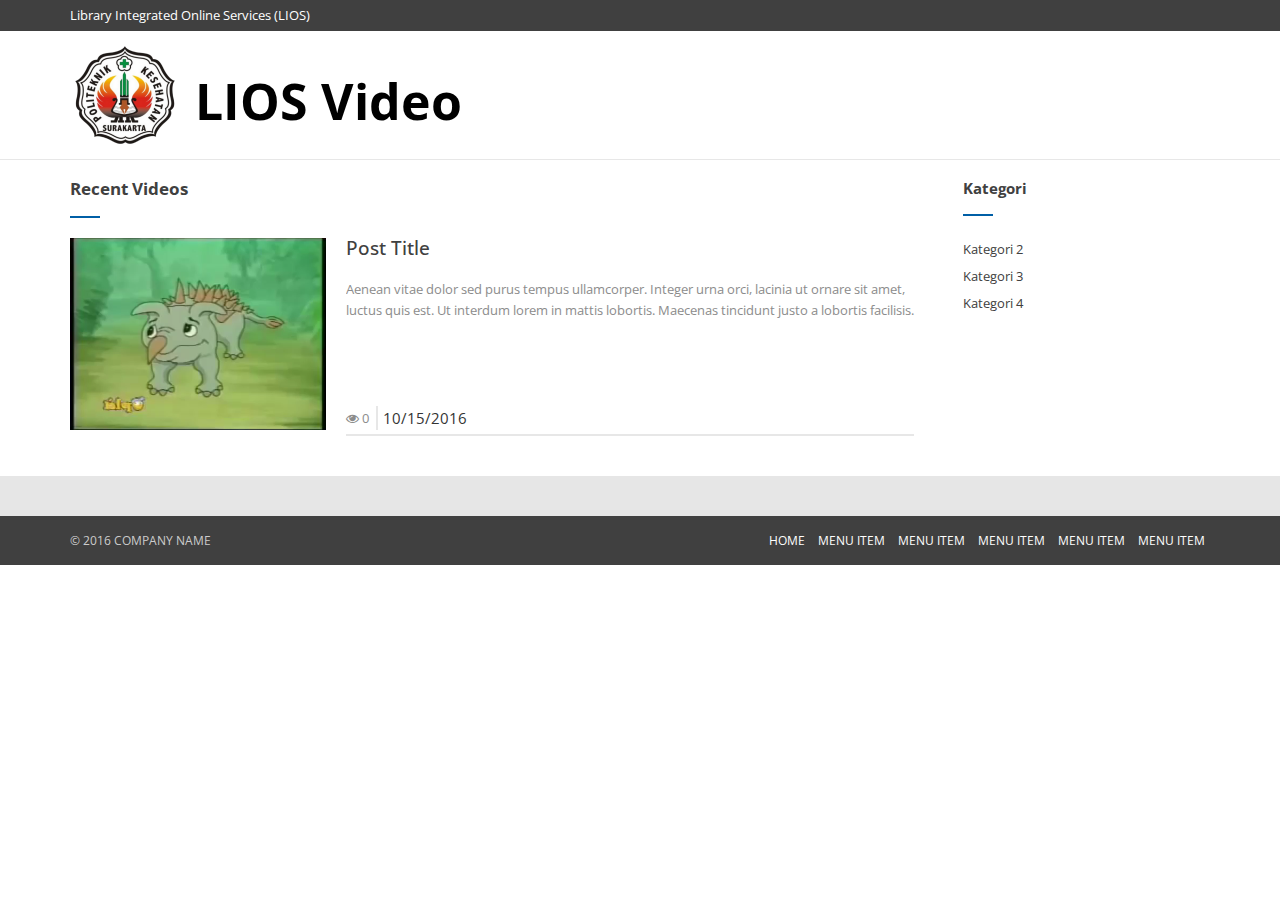
==== file/category.html @ 6d0a1384 "base home" ====
<!DOCTYPE html>
<html lang="en">
<head>
    <meta charset="utf-8">
    <meta http-equiv="X-UA-Compatible" content="IE=edge">
    <meta name="viewport" content="width=device-width, initial-scale=1">
    <title>Company NAME</title>
    
    <link href="https://fonts.googleapis.com/css?family=Open+Sans:400,600&amp;subset=latin-ext" rel="stylesheet">
    
    <link href="css/bootstrap.min.css" rel="stylesheet">
    <link href="css/font-awesome.min.css" rel="stylesheet">
    <link href="style.css" rel="stylesheet">
    
    <!--[if lt IE 9]>
        <script src="https://oss.maxcdn.com/html5shiv/3.7.3/html5shiv.min.js"></script>
        <script src="https://oss.maxcdn.com/respond/1.4.2/respond.min.js"></script>
    <![endif]-->
</head>
<body>
    <header class="site-header">
        <div class="top">
            <div class="container">
                <div class="row">
                    <div class="col-sm-6">
                     <p>Library Integrated Online Services (LIOS)</p>  
                  </div>
                  <!--
                    <div class="col-sm-6">
                        <ul class="list-inline pull-right">
                            <li><a href="#" title="Post"><i class="fa fa-facebook"></i></a></li>
                            <li><a href="#" title="Post"><i class="fa fa-twitter"></i></a></li>
                            <li><a href="#" title="Post"><i class="fa fa-linkedin"></i></a></li>
                            <li><a href="#" title="Post"><i class="fa fa-envelope-o"></i></a></li>
                            <li><a href="tel:+902222222222"><i class="fa fa-phone"></i> +90 222 222 22 22</a></li>
                        </ul>                        
                    </div>
                  -->
                </div>
            </div>
        </div>
        <nav class="navbar navbar-default">
			<div class="container">
				<button type="button" class="navbar-toggle collapsed" data-toggle="collapse" data-target="#bs-navbar-collapse">
					<span class="sr-only">Toggle Navigation</span>
					<i class="fa fa-bars"></i>
				</button>
				<a href="index.html" class="navbar-brand">
					<img style="margin-bottom:10px; margin-top:10px" src="img/logo.png" alt="Post">
				</a>
                <div class="box1">
                  <p style="padding-top:30px; font-size:50px;"><b>LIOS Video</b></p>
                </div>
                <div class="collapse navbar-collapse" id="bs-navbar-collapse"> </div><!-- /.navbar-collapse -->                
				<!-- END MAIN NAVIGATION -->
			</div>
		</nav>        
    </header>
    <div class="breadcrumb" style="background-color:#B1B1B1; margin-bottom:20px"> </div>   
    <main class="site-main category-main">
        <div class="container">
            <div class="row">
                <section class="category-content col-sm-9">
                    <h2 class="category-title">Recent Videos</h2>
                    <ul class="media-list">
                        <li class="media">
                            <div class="media-left">
                                <a href="#" title="Post">
                                    <video src="img/tes.mp4" type="video/mp4" width="256px">
                                    
                                </a>
                            </div>
                            <div class="media-body">
                                <h3 class="media-heading"><a href="#" title="Post Title">Post Title</a></h3>
                                <p>Aenean vitae dolor sed purus tempus ullamcorper. Integer urna orci, lacinia ut ornare sit amet, luctus quis est. Ut interdum lorem in mattis lobortis. Maecenas tincidunt justo a lobortis facilisis.</p>
                                <aside class="meta category-meta">
                                    <div class="pull-left">
                                        <div class="arc-comment"><em class="fa fa-eye"></em> 0</div>
                                        <div class="arc-date">10/15/2016</div>
                                    </div>
                                <!--    <div class="pull-right">
                                        <ul class="arc-share">
                                            <li><a href="#" title="Post"><i class="fa fa-facebook"></i></a></li>
                                            <li><a href="#" title="Post"><i class="fa fa-twitter"></i></a></li>
                                            <li><a href="#" title="Post"><i class="fa fa-linkedin"></i></a></li>
                                            <li><a href="#" title="Post"><i class="fa fa-google-plus"></i></a></li>
                                        </ul>
                                    </div> -->
                                </aside>                                
                            </div>
                        </li>
                      
                                              
                    </ul>                    
                </section>
                <aside class="sidebar col-sm-3">
                    <div class="widget">
                        <h4>Kategori</h4>
                        <ul>
                            <!--<li class="current"><a href="#" title="">Kategori 1</a></li> -->
                            <li><a href="#" title="">Kategori 2</a></li>
                            <li><a href="#" title="">Kategori 3</a></li>
                            <li><a href="#" title="">Kategori 4</a></li>
                        </ul>
                    </div>
                </aside>
            </div>
        </div>
    </main>
    <footer class="site-footer">
        <div class="container">
        
        <!--
            <div class="row">
                <div class="col-md-3 col-sm-6 fbox">
                    <h4>COMPANY NAME</h4>
                    <p class="text">Lorem ipsum dolor sit amet, consectetur adipiscing elit. Etiam congue lectus diam, sit amet cursus massa efficitur sed. </p>
                    <ul class="list-inline">
                        <li><a href="#" title="Post"><i class="fa fa-facebook"></i></a></li>
                        <li><a href="#" title="Post"><i class="fa fa-twitter"></i></a></li>
                        <li><a href="#" title="Post"><i class="fa fa-linkedin"></i></a></li>                        
                    </ul>
                </div>
                <div class="col-md-3 col-sm-6 fbox">
                    <h4>SERVICES</h4>
                    <ul class="big">
                        <li><a href="#" title="">Title One</a></li>
                        <li><a href="#" title="">Title Two</a></li>
                        <li><a href="#" title="">Title Three</a></li>
                        <li><a href="#" title="">Title Four</a></li>
                        <li><a href="#" title="">Title Five</a></li>
                        <li><a href="#" title="">Title Six</a></li>
                        <li><a href="#" title="">Title Seven</a></li>
                        <li><a href="#" title="">Title Eight</a></li>
                    </ul>
                </div>
                <div class="col-md-3 col-sm-6 fbox">
                    <h4>CONTENT</h4>
                    <ul class="big">
                        <li><a href="#" title="">Title One</a></li>
                        <li><a href="#" title="">Title Two</a></li>
                        <li><a href="#" title="">Title Three</a></li>
                        <li><a href="#" title="">Title Four</a></li>
                        <li><a href="#" title="">Title Five</a></li>
                        <li><a href="#" title="">Title Six</a></li>
                        <li><a href="#" title="">Title Seven</a></li>
                        <li><a href="#" title="">Title Eight</a></li>
                    </ul>
                </div>
                <div class="col-md-3 col-sm-6 fbox">
                    <h4>CONTENT</h4>
                    <p class="text">Lorem ipsum dolor sit amet, consectetur adipiscing elit.</p>
                    <p><a href="tel:+902222222222"><span class="glyphicon glyphicon-earphone" aria-hidden="true"></span> +90 222 222 22 22</a></p>
                    <p><a href="mailto:iletisim@agrisosgb.com"><span class="glyphicon glyphicon-envelope" aria-hidden="true"></span> mail@awebsitename.com</a></p>
                </div>
            </div>
        -->
        </div>
        <div id="copyright">
            <div class="container">
                <div class="row">
                    <div class="col-md-4">
                        <p class="pull-left">&copy; 2016 COMPANY NAME</p>
                    </div>
                    <div class="col-md-8">
                        <ul class="list-inline navbar-right">
                            <li><a href="#" title="Post">HOME</a></li>
                            <li><a href="#" title="Post">MENU ITEM</a></li>
                            <li><a href="#" title="Post">MENU ITEM</a></li>
                            <li><a href="#" title="Post">MENU ITEM</a></li>
                            <li><a href="#" title="Post">MENU ITEM</a></li>
                            <li><a href="#" title="Post">MENU ITEM</a></li>
                        </ul>
                    </div>
                </div>
            </div>
        </div>        
    </footer>
    <script src="https://ajax.googleapis.com/ajax/libs/jquery/1.12.4/jquery.min.js"></script>
    <script src="js/bootstrap.min.js"></script>
</body>
</html>
---- file/style.css ----
/* Base */
* {outline:none;}
html, body {height: 100%;}
body {font-family: 'Open Sans', sans-serif;font-size: 13px;line-height: 1.6;color: #8c8c8c;background-color: #fff;}
h1, h2, h3, h4, h5, h6 {font-family: 'Open Sans', sans-serif;}
a {color: #404040;}
a:hover {color: #404040;transition-property: all;transition-duration: 0.3s;transition-timing-function: linear;}
a.none:hover {text-decoration: none;}

.box1 {width:30%; margin-left:11%; color:#000000}

/* Header */
.top {background-color: #404040;padding: 5px 0;color: #fff;}
.top p {margin: 0;}
.top ul {margin: 0;padding: 0;}
.top li i {color: #fff;}
.top li a {color: #fff;}
.top li a:hover {text-decoration: none;}
.top li a:hover,.top li a:hover i {color: #005FA6;transition-property: all;transition-duration: 0.3s;transition-timing-function: linear;}

/* Navigation */
.navbar {-moz-border-radius: 0;-webkit-border-radius: 0;border-radius: 0;margin-bottom: 0;}
.navbar .container {position: relative;}
.navbar-default {-moz-transition: all 0.3s ease-out;-o-transition: all 0.3s ease-out;-webkit-transition: all 0.3s ease-out;transition: all 0.3s ease-out;width: 100%;border: none;border-bottom: 1px solid #e7e7e7;background-color: #fff;}
.navbar-default .navbar-nav > li > a {color: #404040;font-weight: normal;font-size: 13px;}
.navbar-default .navbar-nav > li > a:hover {background-color: transparent;color: #005FA6;}
.navbar-default .navbar-nav > .open > a,.navbar-default .navbar-nav > .open > a:hover,.navbar-default .navbar-nav > .open > a:focus {background-color: transparent;color: #005FA6;}
.navbar-default .navbar-nav .active > a,.navbar-default .navbar-nav .active > a:hover,.navbar-default .navbar-nav .active > a:focus {color: #005FA6;background-color: transparent;}
.navbar-default .navbar-toggle {margin: 10px 0 0 15px;}
.navbar-default .navbar-toggle,.navbar-default .navbar-toggle:hover,.navbar-default .navbar-toggle:focus {border: none;background: #f3f3f3;}
.navbar-default .navbar-toggle i {font-size: 31px;}
.navbar-default .navbar-collapse {float: right;border-top: none;padding-left: 0;padding-right: 0;}
.navbar-brand>img {padding: 5px;}

@media screen and (max-width: 768px) {.navbar-default .navbar-collapse {padding-left: inherit;padding-right: inherit;}}
@media screen and (max-width: 992px) {.navbar-default .navbar-collapse {width: 100%;margin-left: 0;margin-right: 0;max-height: none;}}
@media (min-width:768px) {.navbar>.container .navbar-brand,.navbar>.container-fluid .navbar-brand {margin-left: 0;}}

.main-navbar-nav {-moz-transition: all 0.3s linear;-o-transition: all 0.3s linear;-webkit-transition: all 0.3s linear;transition: all 0.3s linear;}
.main-navbar-nav > li > a {padding-top: 30px;padding-bottom: 30px;line-height: 1;}
.main-navbar-nav li > .dropdown-menu {-moz-transition: all 0.3s ease-out;-o-transition: all 0.3s ease-out;-webkit-transition: all 0.3s ease-out;transition: all 0.3s ease-out;min-width: 225px;border: none;border-top: 2px solid #005FA6;}
.main-navbar-nav li > .dropdown-menu > li > a {padding: 10px;position: relative;color: #404040;line-height: 1.12857143;font-size: 12px;}
.main-navbar-nav li > .dropdown-menu > li > a:hover,.main-navbar-nav li > .dropdown-menu > li > a:focus {color: #005FA6;background-color: transparent;}
.main-navbar-nav li > .dropdown-menu > li > a i {position: absolute;right: 20px;top: 50%;margin-top: -8px;font-size: 16px;}

@media screen and (min-width: 993px) {.main-navbar-nav .dropdown:hover > .dropdown-menu {display: block;}.main-navbar-nav .dropdown:hover > .dropdown-menu .dropdown:hover .dropdown-menu {left: 225px;top: 0;margin-top: -2px;}}
@media screen and (max-width: 992px) {.main-navbar-nav > li {border-bottom: 1px solid #f3f3f3;}.main-navbar-nav > li:last-child {border-bottom: none;}.main-navbar-nav > li > a {padding-top: 12px;padding-bottom: 12px;}}

.navbar-brand {height: auto;padding: 0;}

@media screen and (max-width: 992px) {.navbar-toggle {display: block;}.navbar-collapse.collapse {display: none !important;}.main-navbar-nav.navbar-nav,.main-navbar-nav.navbar-nav > li {float: none !important;}.navbar-collapse.collapse.in {display: block !important;overflow-y: auto !important;}}

/* Hero */
.hero_area {background-image: url(img/hero.jpg);background-position: center center;background-repeat: no-repeat;background-size: cover;height: 475px;padding: 0;}
.hero_content {padding: 120px 0;}
.hero_content h1 {text-shadow: 1px 1px 2px rgba(0,0,0,0.75);color: #005FA6;font-weight: 700;font-size: 42px;}
.hero_content h2 {text-shadow: 1px 1px 2px rgba(0,0,0,0.25);color: #000;font-weight: 700;font-size: 32px;margin-top: 0;width: 45%;line-height: 38px;}

/* Boxes */
.boxes_area {padding-top: 40px;padding-bottom: 10px;padding-left: 0;padding-right: 0;background-color: #f8f8f8;}
.box {position: relative;}
.box h3 {position: relative;margin-bottom: 20px;padding-bottom: 20px;}

@media (min-width:769px) {
    .boxes_area div[class*="col-"]:after {content: " ";display: block;position: absolute;top: 0;right: 0;width: 1px;height: 100%;background-color: #ebebeb;}
    .boxes_area div[class*="col-"]:last-child:after {display: none;}    
}

/* Home */
.home_content h2:after,.box h3:after {content: '';position: absolute;width: 30px;background-color: #005FA6;height: 2px;left: 0;bottom: 0;}
.box i {position: absolute;right: 0;top: 0;margin: 0;color: #005FA6;font-size: 45px;}
.boxes_area h3 {font-size: 16px;font-weight: 500;margin-top: 0;margin-bottom: 18px;}
.services {padding-top: 50px;padding-bottom: 50px;}
h2.section-title {text-align: center;color: #404040;}
.services p.desc {text-align: center;font-size: 13px;margin-bottom: 20px;}
.services .media {margin-top: 30px;}
.services .media i {font-size: 45px;color: #005FA6;}
.services .media h4 {font-size: 15px;font-weight: 600;color: #404040;}
.services .media p {text-align: left;}

/* News */
.home-area {padding-bottom: 50px;}
.home_content h2 {position: relative;font-size: 17px;font-weight: 600;padding-bottom: 20px;color: #404040;margin-bottom: 30px;}
.home_list ul {margin: 0;padding: 0;float: left;width: 100%;}
.home_list ul li {list-style: none;}
.home_list .thumbnail {border: none;padding: 0;}
.thumbnail .caption {padding: 9px;color: #404040;padding-left: 0;padding-right: 0;}
.home_list h3 {font-size: 16px;font-weight: 600;margin-top: 10px;margin-bottom: 10px;color: #404040;}
.home_list p {color:#8c8c8c}
.home_list a.btn {font-size: 13px;padding: 0;color: #005FA6;}
.home_bottom .row {margin-left: -5px;margin-right: -5px;}
.home_bottom div[class*="col-"] {padding-right: 5px;padding-left: 5px;position: relative;}

/* References */
.carousel-control{ width:  4%; }
.carousel-control.left,.carousel-control.right {margin-left:0;background-image:none;}

@media (max-width: 767px) {.carousel-inner .active.left {left: -100%;}.carousel-inner .next {left: 100%;}.carousel-inner .prev {left: -100%;}.active > div {display:none;}.active > div:first-child {display:block;}}
@media (min-width: 767px) and (max-width: 992px ) {.carousel-inner .active.left {left: -50%;}.carousel-inner .next {left:  50%;}.carousel-inner .prev {left: -50%;}.active > div {display:none;}.active > div:first-child {display:block;}.active > div:first-child + div {display:block;}}
@media (min-width: 992px ) {.carousel-inner .active.left {left: -25%;}.carousel-inner .next {left: 25%;}.carousel-inner .prev {left: -25%;}}

/* Footer */
footer.site-footer {background: #e6e6e6;padding: 20px 0 0;float: left;width: 100%;}
footer.site-footer h4 {font-size: 17px;font-weight: 500;}
footer.site-footer ul {padding-left: 0;margin-bottom: 20px;list-style: none;}
footer.site-footer ul a {color: #666;font-size: 13px;}
footer.site-footer p {font-size: 13px;}
footer.site-footer p a {color: #666;}
p.text {color: #666;}
#copyright {background: #404040;color: #ccc;padding: 15px 0;font-size: 12px;margin-top: 20px;}
#copyright p, #copyright ul {margin: 0;float: left;font-size: 12px;}
#copyright a {color: #fff;font-size: 12px;}
.site-footer li a:hover {color:#005FA6;}
ul.big li {float: left;width: 49%;}
ul.big li:nth-child(2n) {margin-left: 2%;}

@media (max-width:462px) {.fbox:last-child {margin-top: 20px;float: left;width: 100%;}}

/* Maillist */
.login-form-1 {max-width: 300px;border-radius: 5px;display: inline-block;}
.main-login-form {position: relative;}
.login-form-1 .form-control {border: 0;box-shadow: 0 0 0;border-radius: 0;background: transparent;color: #555555;padding: 7px 0;font-weight: bold;height:auto;}
.login-form-1 .form-control::-webkit-input-placeholder {color: #999999;}
.login-form-1 .form-control:-moz-placeholder,.login-form-1 .form-control::-moz-placeholder,.login-form-1 .form-control:-ms-input-placeholder {color: #999999;}
.login-form-1 .form-group {margin-bottom: 0;border-bottom: 2px solid #fff;padding-right: 20px;position: relative;}
.login-form-1 .form-group:last-child {border-bottom: 0;}
.login-group {background: #efefef;color: #999999;border-radius: 8px;padding: 10px 20px;}
.login-group-checkbox {padding: 5px 0;}
.login-form-1 .login-button {position: absolute;right: -25px;top: 50%;background: #ffffff;color: #999999;padding: 11px 0;width: 50px;height: 50px;margin-top: -25px;border: 5px solid #efefef;border-radius: 50%;transition: all ease-in-out 500ms;}
.login-form-1 .login-button:hover {color: #555555;transform: rotate(450deg);}
.login-form-1 .login-button.clicked {color: #555555;}
.login-form-1 .login-button.clicked:hover {transform: none;}
.login-form-1 .login-button.clicked.success {color: #2ecc71;}
.login-form-1 .login-button.clicked.error {color: #e74c3c;}

/* Breadcrumb */
.bread_area {border-bottom: 1px solid #e7e7e7;padding: 10px 0;margin-bottom: 40px;}
.breadcrumb {margin: 0;background: #fff;padding: 0;}

/* Page */
.page-main {float: left;width: 100%;background-color: #fff;margin-bottom: 30px;}

/* Category */
.category-main {float: left;width: 100%;background-color: #fff;margin-bottom: 30px;}
.category-content h3 {font-size: 19px;margin-bottom: 20px;}
.category-main .media {margin-top: 30px;}
.category-main .media:first-child{margin-top: 0;}
.category-main ul li {list-style: none;position: relative;}
.category-main .media-left {padding-right: 20px;}
.category-main .meta {position: absolute;bottom: 0;border-bottom: 2px solid #e7e7e7;width: 71%;min-height: 30px;line-height: 24px;padding-bottom: 3px;}
.category-main .category-meta {width: 67%;}
.category-main .meta .arc-comment {float: left; margin-right: 5px; border-right: 2px solid #e7e7e7;padding-right: 7px;}
.category-main .meta .arc-comment a, .archive ul.arc-share li a {color: #333;font-size: 15px;}
.category-main .meta .arc-comment a:hover, .archive ul.arc-share li a:hover {text-decoration: none;color: #ff1515;}
.category-main .meta .arc-date {float: right;font-size: 15px;color: #333;}
.category-main ul.arc-share {float: left;margin: 0;padding: 0;margin-right: 5px;}
.category-main ul.arc-share li {float: left;list-style: none;margin-left: 10px;}
.category-main .archive-cat a {color: #ff1515;}
.category-main .archive-cat a:hover {color: #333; text-decoration: none;}


/* Sidebar */
.widget h4,h2.page-title, h2.category-title {position: relative;margin-top: 0;padding-bottom: 20px;margin-bottom: 20px;font-size: 17px;font-weight: 700;color: #404040;width: 100%;}
.widget h4 {font-size: 15px;margin-left: 15px;}
.widget h4:after,h2.page-title:after, h2.category-title:after {content: '';position: absolute;width: 30px;background-color: #005FA6;height: 2px;left: 0;bottom: 0;}
.widget {margin-bottom: 30px;}
.sidebar ul {padding-left: 15px;padding-right: 15px;margin: 0;}
.sidebar ul li {list-style: none;}
.sidebar ul li a {padding: 3px 15px;display: block;margin-left: -15px;margin-right: -15px;color: #404040;}
.sidebar li.current a {background-color: #005FA6;margin-left: -15px;margin-right: -15px;color: #FFFFFF;}
.sidebar ul li a:hover {background-color: #005FA6;color: #FFFFFF;text-decoration: none;transition-property: all;transition-duration: 0.2s;transition-timing-function: linear;}

/* Responsive */
@media screen and (max-width:462px) {
    .top {text-align: center;}.top ul.list-inline{float: none !important;text-align: center;}
    .hero_content {padding: 80px 0;}
    .hero_content h1 {font-size: 32px;}
    .hero_content h2 {width: 90%;font-size: 21px;}
    /*.boxes_area .row {margin-left: -20px;margin-right: -20px;}*/
    .boxes_area .box p {margin-bottom: 30px;}
    .services .media .media-left {padding-right: 15px;}
    
    .category-content .media-body {float: left;position: relative;width: 100%;}
    .category-content .media-body h3 {margin-top: 20px;}
    .category-main .meta {position: relative;width: 100%;}
    .category-main .meta .pull-left {margin-left: 40px;}
    .category-main .meta .pull-right {display: none;}
    
    .sidebar {margin-top: 40px;}
}
@media (min-width:463px) and (max-width:768px) {
    .fbox {float: left;}
    .fbox:nth-child(3) {float: right !important;}
}
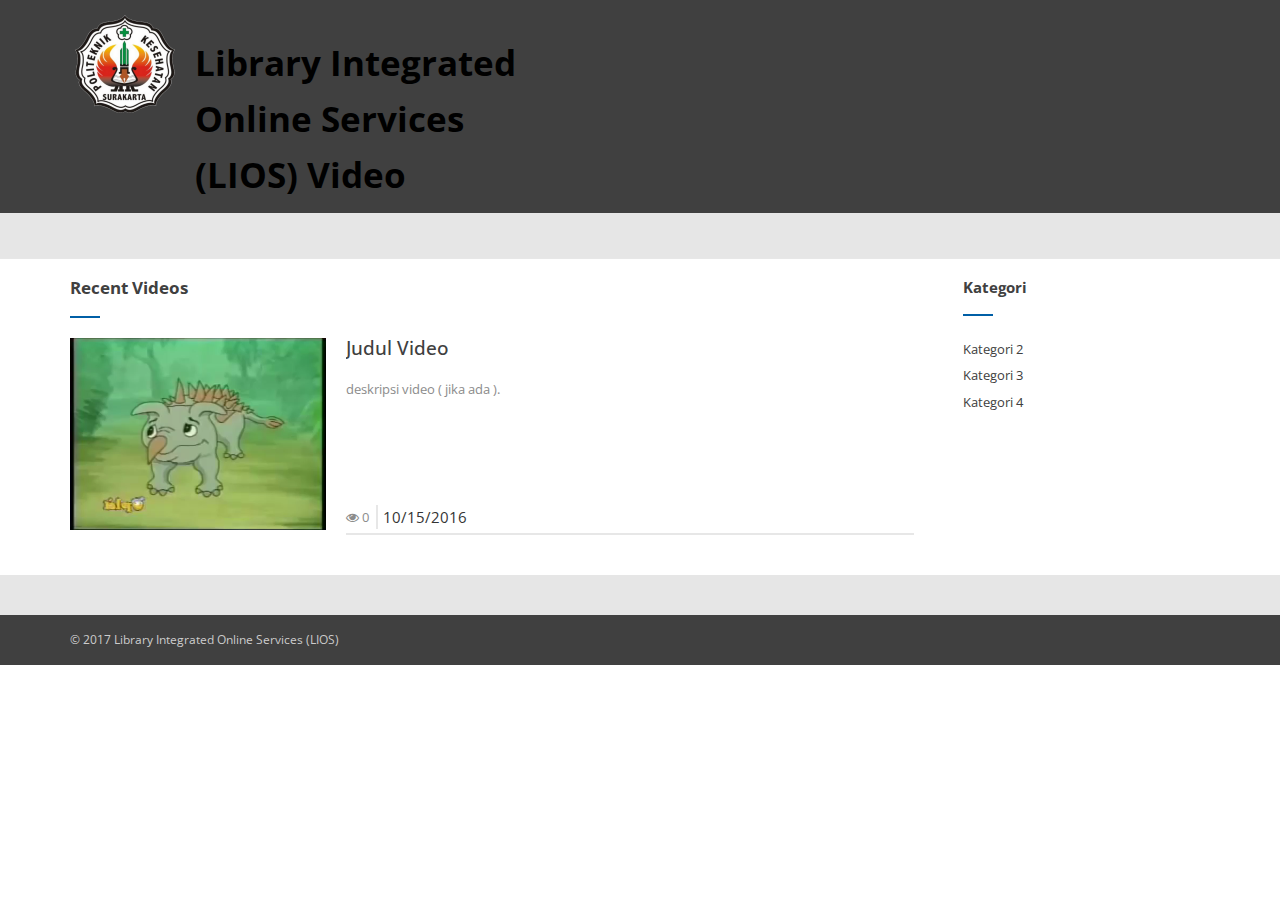
==== commit 466a4452: "Update category.html" ====
--- a/file/category.html
+++ b/file/category.html
@@ -4,7 +4,7 @@
     <meta charset="utf-8">
     <meta http-equiv="X-UA-Compatible" content="IE=edge">
     <meta name="viewport" content="width=device-width, initial-scale=1">
-    <title>Company NAME</title>
+    <title>LIOS Video</title>
     
     <link href="https://fonts.googleapis.com/css?family=Open+Sans:400,600&amp;subset=latin-ext" rel="stylesheet">
     
@@ -19,27 +19,8 @@
 </head>
 <body>
     <header class="site-header">
-        <div class="top">
-            <div class="container">
-                <div class="row">
-                    <div class="col-sm-6">
-                     <p>Library Integrated Online Services (LIOS)</p>  
-                  </div>
-                  <!--
-                    <div class="col-sm-6">
-                        <ul class="list-inline pull-right">
-                            <li><a href="#" title="Post"><i class="fa fa-facebook"></i></a></li>
-                            <li><a href="#" title="Post"><i class="fa fa-twitter"></i></a></li>
-                            <li><a href="#" title="Post"><i class="fa fa-linkedin"></i></a></li>
-                            <li><a href="#" title="Post"><i class="fa fa-envelope-o"></i></a></li>
-                            <li><a href="tel:+902222222222"><i class="fa fa-phone"></i> +90 222 222 22 22</a></li>
-                        </ul>                        
-                    </div>
-                  -->
-                </div>
-            </div>
-        </div>
-        <nav class="navbar navbar-default">
+        
+        <nav class="navbar navbar-default" style="background-color:#404040">
 			<div class="container">
 				<button type="button" class="navbar-toggle collapsed" data-toggle="collapse" data-target="#bs-navbar-collapse">
 					<span class="sr-only">Toggle Navigation</span>
@@ -49,14 +30,14 @@
 					<img style="margin-bottom:10px; margin-top:10px" src="img/logo.png" alt="Post">
 				</a>
                 <div class="box1">
-                  <p style="padding-top:30px; font-size:50px;"><b>LIOS Video</b></p>
+                  <p style="padding-top:35px; font-size:35px;"><b>Library Integrated Online Services (LIOS) Video</b></p>
                 </div>
                 <div class="collapse navbar-collapse" id="bs-navbar-collapse"> </div><!-- /.navbar-collapse -->                
 				<!-- END MAIN NAVIGATION -->
 			</div>
 		</nav>        
     </header>
-    <div class="breadcrumb" style="background-color:#B1B1B1; margin-bottom:20px"> </div>   
+    <div class="bread_area" style="background-color:#e6e6e6; margin-bottom:20px; height:45px;"> </div>   
     <main class="site-main category-main">
         <div class="container">
             <div class="row">
@@ -71,8 +52,8 @@
                                 </a>
                             </div>
                             <div class="media-body">
-                                <h3 class="media-heading"><a href="#" title="Post Title">Post Title</a></h3>
-                                <p>Aenean vitae dolor sed purus tempus ullamcorper. Integer urna orci, lacinia ut ornare sit amet, luctus quis est. Ut interdum lorem in mattis lobortis. Maecenas tincidunt justo a lobortis facilisis.</p>
+                                <h3 class="media-heading"><a href="#" title="Post Title">Judul Video</a></h3>
+                                <p>deskripsi video ( jika ada ).</p>
                                 <aside class="meta category-meta">
                                     <div class="pull-left">
                                         <div class="arc-comment"><em class="fa fa-eye"></em> 0</div>
@@ -160,8 +141,9 @@
             <div class="container">
                 <div class="row">
                     <div class="col-md-4">
-                        <p class="pull-left">&copy; 2016 COMPANY NAME</p>
+                        <p class="pull-left">&copy; 2017 Library Integrated Online Services (LIOS)</p>
                     </div>
+                    <!--
                     <div class="col-md-8">
                         <ul class="list-inline navbar-right">
                             <li><a href="#" title="Post">HOME</a></li>
@@ -172,6 +154,7 @@
                             <li><a href="#" title="Post">MENU ITEM</a></li>
                         </ul>
                     </div>
+                	-->
                 </div>
             </div>
         </div>        
@@ -179,4 +162,4 @@
     <script src="https://ajax.googleapis.com/ajax/libs/jquery/1.12.4/jquery.min.js"></script>
     <script src="js/bootstrap.min.js"></script>
 </body>
-</html>+</html>
